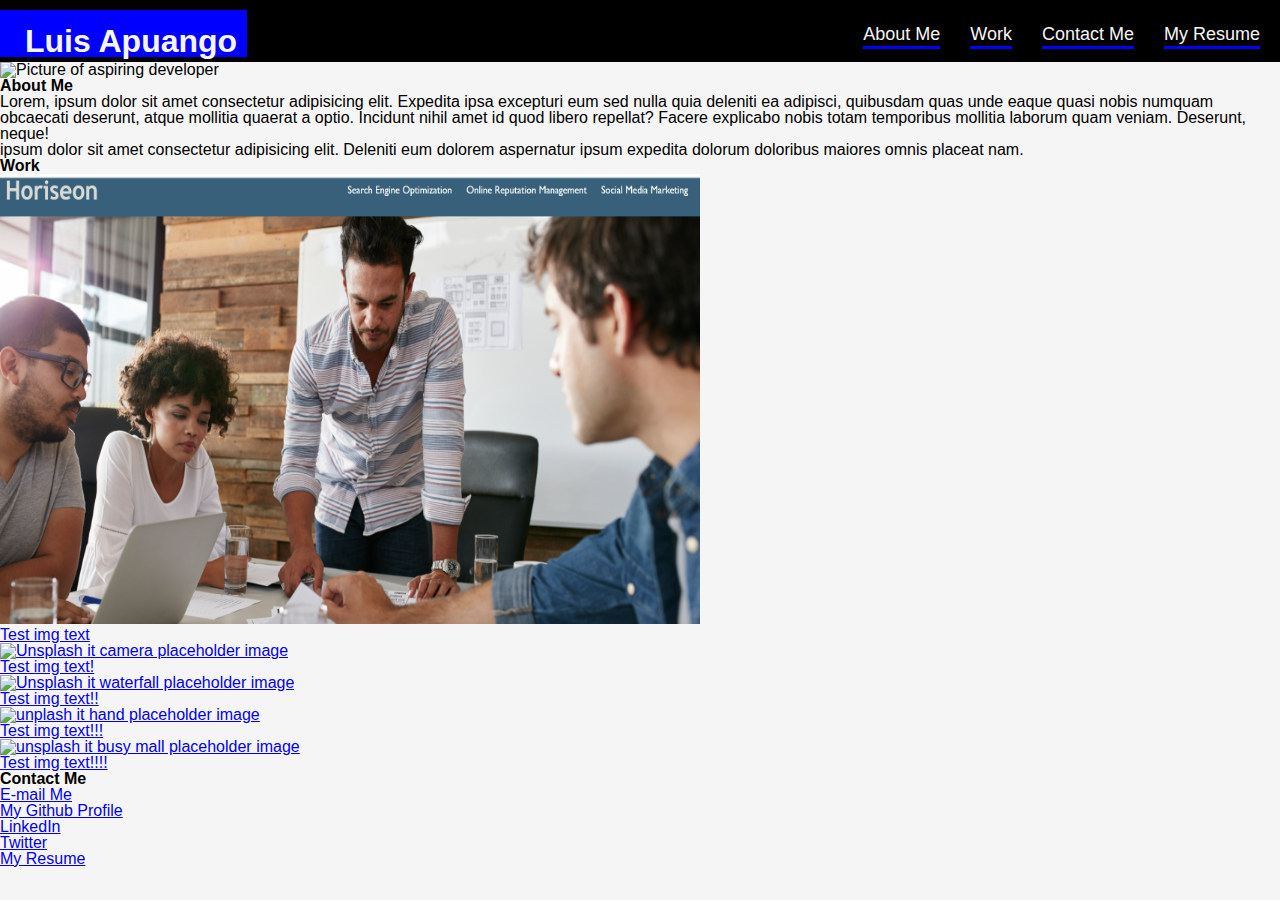
==== assets/index.html @ 210625bc "restructured folders and added profile image" ====
<!DOCTYPE HTML>
<html lang="en-us">

<head>
    <meta charset="UTF-8"/>

    <link rel="stylesheet" type="text/css" href="css/reset.css">

    <link rel="stylesheet" type="text/css" href="css/style.css">

    <!-- this link creates a little icon in the tab bar. just make sure you link the right image -->
    <link rel="icon" type="image/png" href=".assets/images/favicon.png">
    <title>My Portfolio</title>
</head>

<body>
    <!-- name header and nav -->
    <header>
        <h1> Luis Apuango</h1>
        <nav>
             <ul>
                 <li>
                    <a href="#about-me">About Me </a>
                </li>
                   
                <li>
                    <a href="#Work">Work </a>
                </li>
                   
                <li>
                    <a href="#contact-me">Contact Me </a>
                </li>

                <li>
                    <a href="#resume">My Resume</a>
                </li>
            </ul>
        </nav>
    </header>
    
    <main class="main-content-wrapper">

        <!-- about me container -->
        <section id="about-me" class="page-section">

            <img class="profile-photo" src="/assets/"  alt=" Picture of aspiring developer"/>

            <div class="float-left">

                <h2>About Me</h2>

            </div>
            
            <div class="about-me-text">

                <p>
                    Lorem, ipsum dolor sit amet consectetur adipisicing elit.
                    Expedita ipsa excepturi eum sed nulla quia deleniti ea 
                    adipisci, quibusdam quas unde eaque quasi nobis numquam 
                    obcaecati deserunt, atque mollitia quaerat a optio. 
                    Incidunt nihil amet id quod libero repellat? Facere 
                    explicabo nobis totam temporibus mollitia laborum quam
                    veniam. Deserunt, neque!
                </p> 

                <p> 
                    ipsum dolor sit amet consectetur adipisicing elit. 
                    Deleniti eum dolorem aspernatur ipsum expedita dolorum 
                    doloribus maiores omnis placeat nam.
                </p>
             </div>
        </section>

        <!--work container  -->
        <section id="work" class="page-section">

            <!-- <div class="float-left"> -->
                <h2>Work</h2>
            <!-- </div> -->

            <div class="flex-container">
                <!-- this is a template for a image used as a link. change values for actual work
                add class="FLex-item-work1" -->
                <a href="https://luis0624.github.io/Horiseon-Media-Relations-Experts/"><img src="./images/Horiseon-Project.png" class="flex-img" alt="Refactor Project" style="width:700px;height:450px;">
                    <div>
                        <p class="flex-img-txt">
                            Test img text
                        </p> 
                    </div>
                </a>

                <!-- this is a template for a image used as a link. change values for actual work
                add class="FLex-item-work2"
                the img src must include /width/hieght and image="number of image you want to use" no need to add style: width, height  -->
                <a href="https://google.com"><img src= "https://unsplash.it/300/200?image=355" class="flex-img" alt= "Unsplash it camera placeholder image" />
                    <div>
                        <p class="flex-img-txt">
                            Test img text!
                        </p>    
                    </div>
                </a>

                <!-- this is a template for a image used as a link. change values for actual work
                add class="FLex-item-work3" -->
                <a href="https://google.com"><img src="https://unsplash.it/300/200?image=1039" class="flex-img" alt= "Unsplash it waterfall placeholder image" />
                    <div>
                        <p class="flex-img-txt">
                            Test img text!!
                        </p>    
                    </div>
                </a>

                <!-- this is a template for a image used as a link. change values for actual work
                add class="FLex-item-work4" -->
                <a href="https://google.com"><img src="https://unsplash.it/300/200?image=304" class="flex-img" alt= "unplash it hand placeholder image" />
                    <div>
                        <p class="flex-img-txt">
                            Test img text!!!
                        </p> 
                    </div>
                </a>

                <!-- this is a template for a image used as a link. change values for actual work
                add class="FLex-item-work5" -->
                <a href="https://google.com"><img src="https://unsplash.it/300/200?image=348" class="flex-img" alt= "unsplash it busy mall placeholder image" />
                    <div>
                        <p class="flex-img-txt">
                            Test img text!!!!
                        </p>     
                    </div>
                </a>
            </div>

        </section>
        <!-- contact me container -->
        <section id="contact-me" class="page-section">
            <h2>Contact Me</h2>
            <div class=bottom-nav>
               <ul class= social-media>
                   
                   <!-- try adding images as a tag links
                        if possible make these to buttons -->
                   <li>
                       <a href="mailto:luis.apgo12@gmail.com" target="_blank"> E-mail Me </a>
                   </li>

                   <li>
                       <a href="https://github.com/Luis0624" target="_blank"> My Github Profile </a>
                   </li>

                   <li>
                       <a href="https://linkedin.com" target="_blank">LinkedIn</a>
                   </li>

                   <li>
                    <a href="https://twitter.com" target="_blank">Twitter</a>
                </li>

                   <li id="resume">
                       <a href="https://docs.google.com/document/d/1n50_SiANbrDs_95j53NdrvxuQqXOVmtZy81bhIJ9NQM/edit?usp=sharing" target="_blank"> My Resume</a>
                   </li>
               </ul>
            </div>
        </section>
    </main>
</body>
</html>
---- assets/css/style.css ----
* {
    box-sizing: border-box;
    padding: 0%;
    margin: 0%;
}
/* come back and change background color later to some type of white */
body {
    background-color: whitesmoke;
}

header {
    background-color: black;
}
header h1 {
    display: inline-block;
    font-size: 32px;
    padding: 15px 10px 0px 25px;
    margin: 10px 0 5px ;
    color: whitesmoke;
    background-color: blue;
}

header nav {
    padding-top: 15px;
    margin: 10px 20px 10px 0;
    float: right;
    font-family:'Franklin Gothic Medium', 'Arial Narrow', Arial, sans-serif;
    font-size: 18px;   
}
/* header nav ul {
    list-style-type: none;
} */

header nav ul li {
    display: inline-block;
    margin-left: 25px;
    border-bottom: 3px solid blue;
    padding-bottom: 3px; 
}

header nav ul li a {
    color: whitesmoke;
    text-decoration: none;

}



@media screen and (max-width:992px) {
    .main-content-wrapper{

    }
    header {

    }
}

@media screen and (max-width:768px) {
    .main-content-wrapper{

    }
    header {
        
    }
}

/* test to make the class is set correctly on the work images
.flex-img {
    border: 5px solid red;

} */
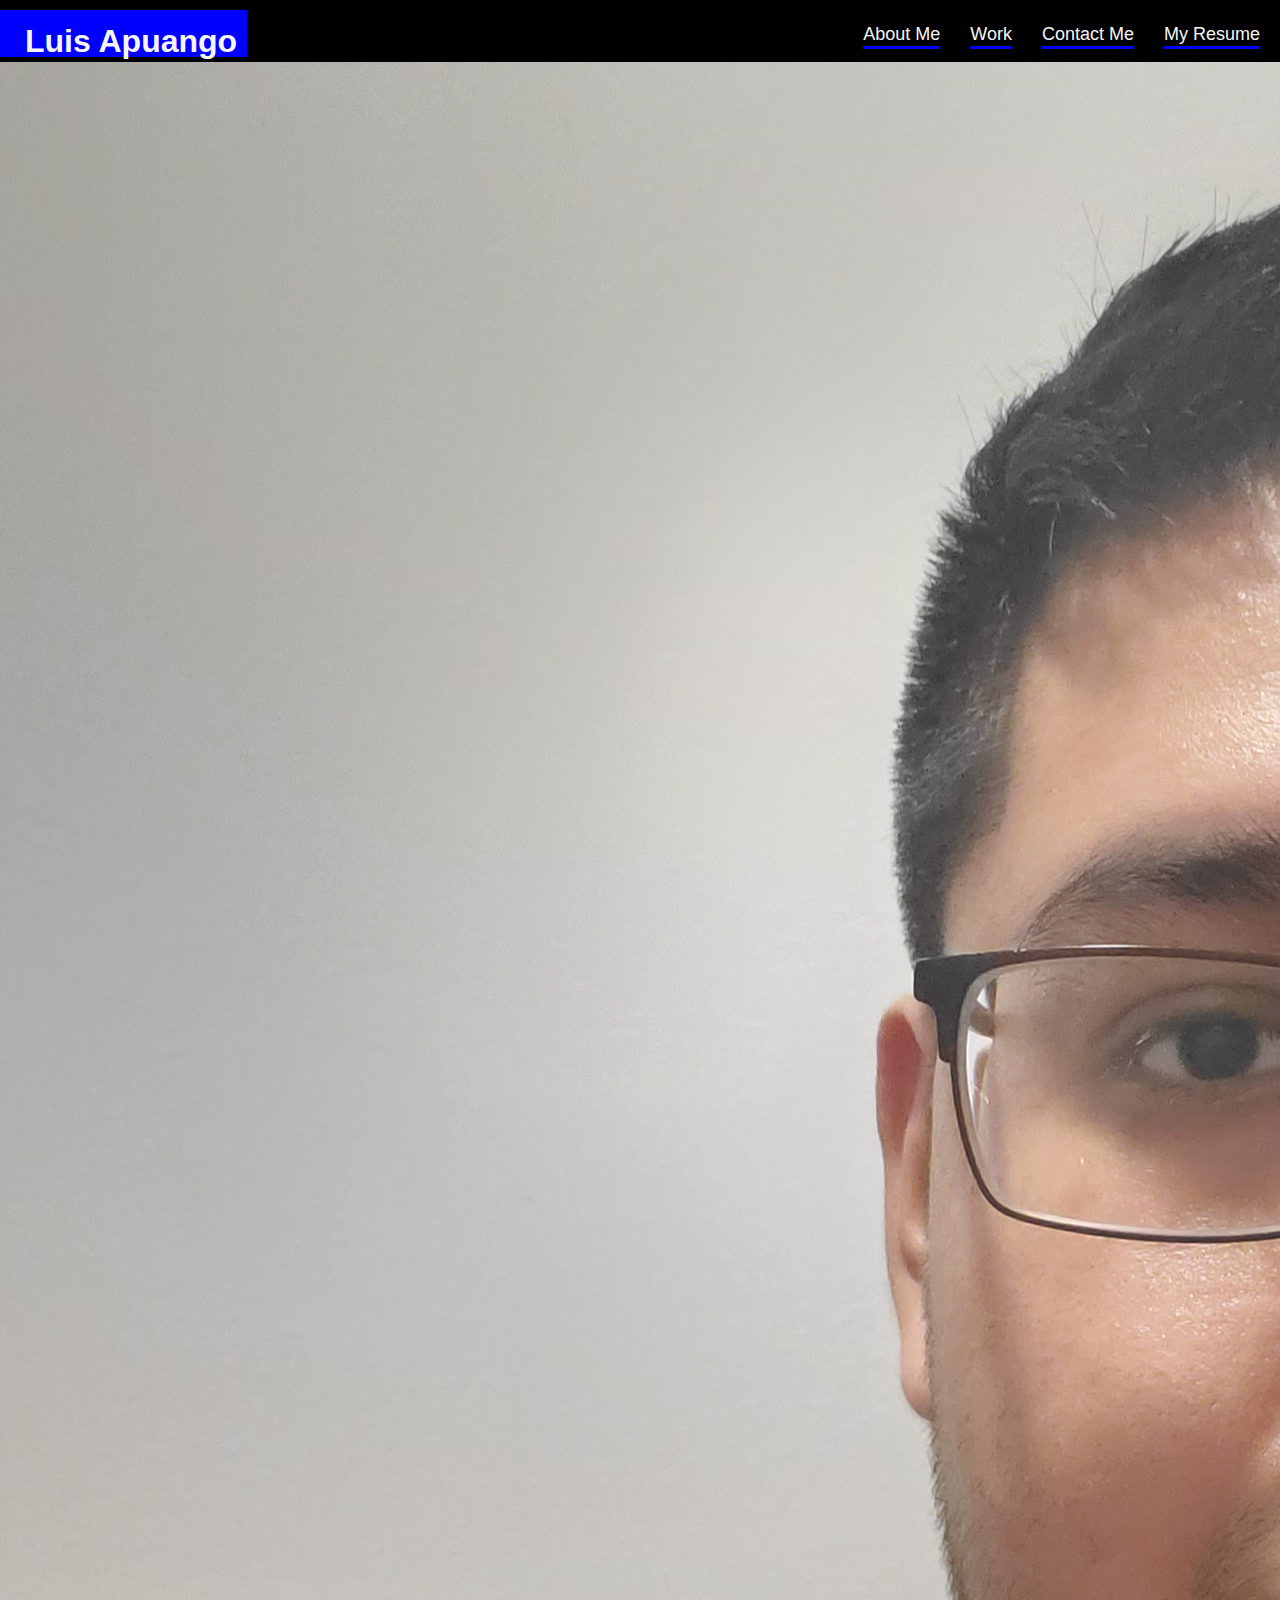
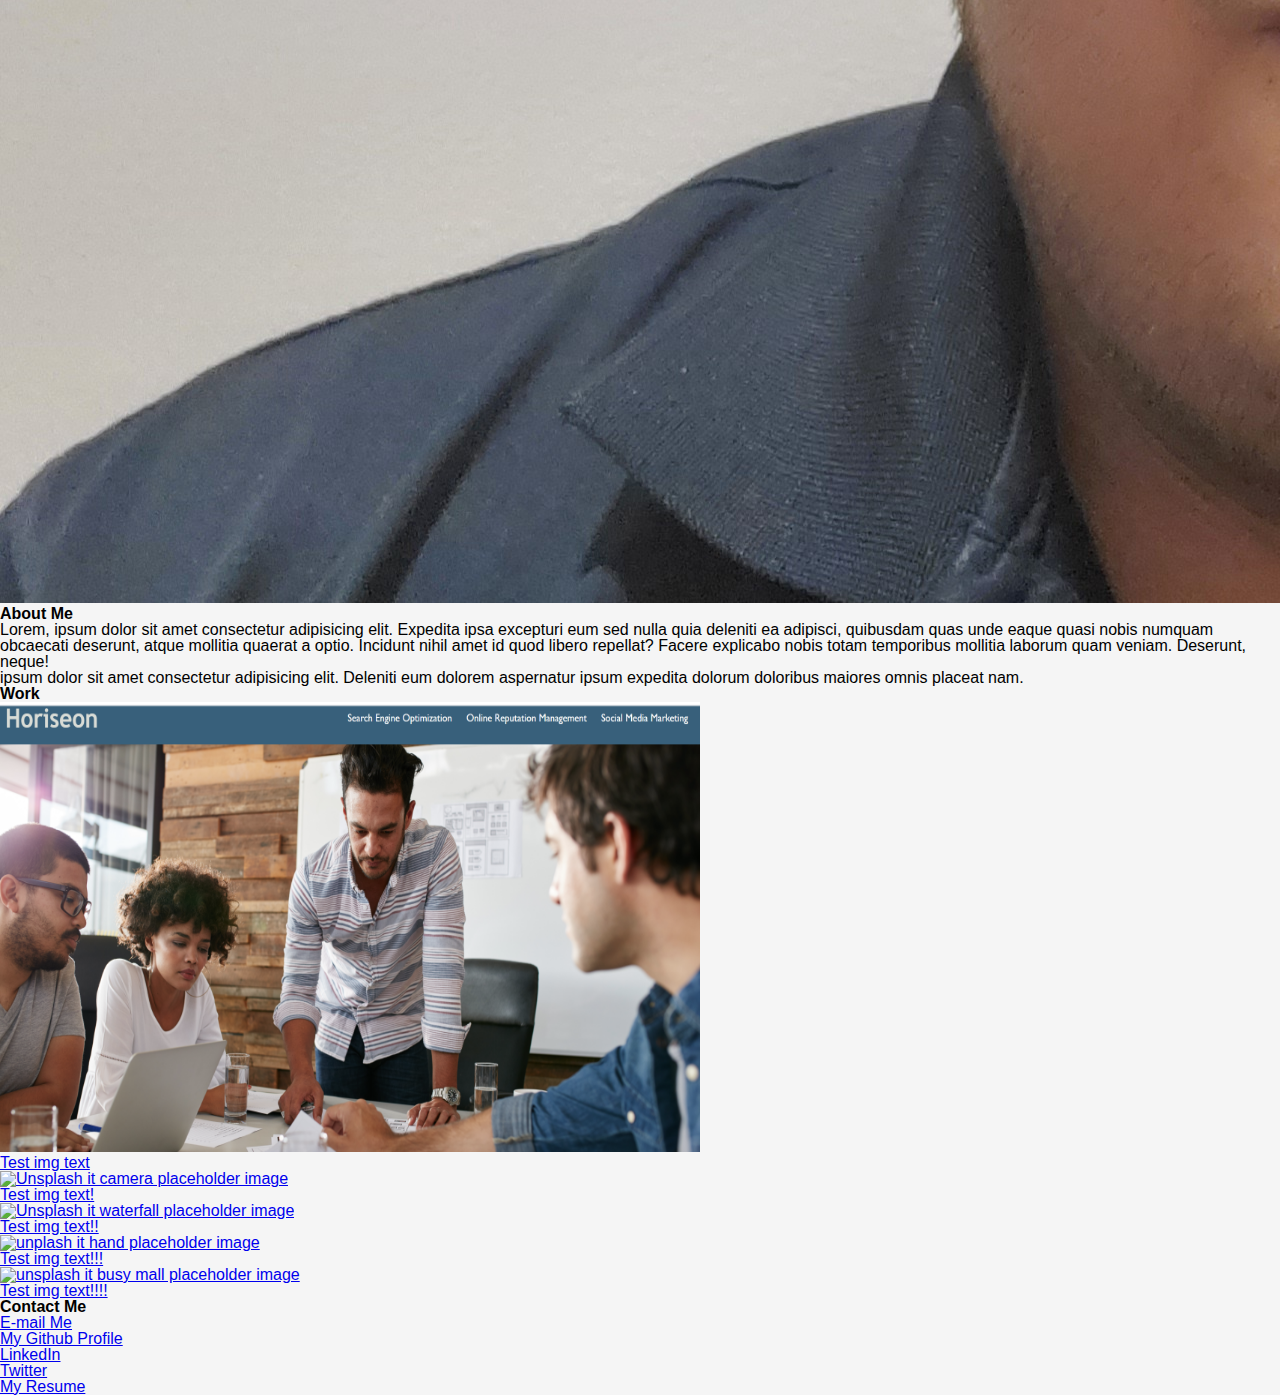
==== commit adb63a73: "attempting to fix image display error" ====
--- a/assets/index.html
+++ b/assets/index.html
@@ -43,7 +43,7 @@
         <!-- about me container -->
         <section id="about-me" class="page-section">
 
-            <img class="profile-photo" src="/assets/"  alt=" Picture of aspiring developer"/>
+            <img class="profile-photo" src="/assets/images/ProfilePic2021.jpg"  alt=" Picture of aspiring developer"/>
 
             <div class="float-left">
 
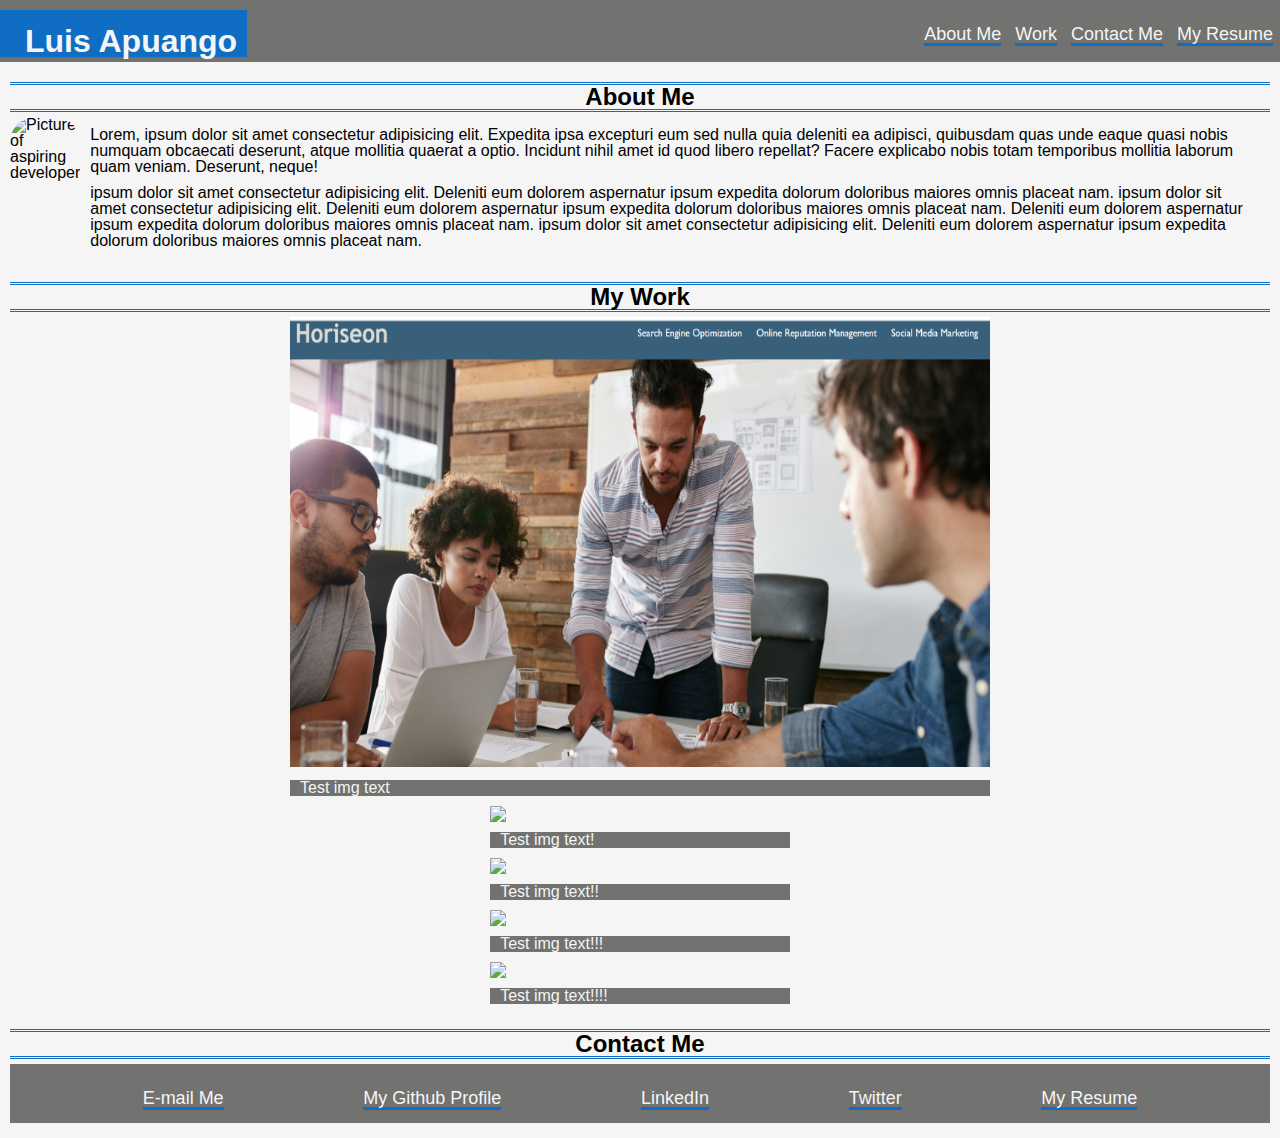
==== commit 87a452f5: "fleshed out css stylesheet, add media queries for tablet and mobile screens as i didnt start with a " ====
--- a/assets/index.html
+++ b/assets/index.html
@@ -3,28 +3,27 @@
 
 <head>
     <meta charset="UTF-8"/>
+    <meta name="viewport" content="width=device-width, initial-scale=1">
 
     <link rel="stylesheet" type="text/css" href="css/reset.css">
 
     <link rel="stylesheet" type="text/css" href="css/style.css">
 
-    <!-- this link creates a little icon in the tab bar. just make sure you link the right image -->
-    <link rel="icon" type="image/png" href=".assets/images/favicon.png">
     <title>My Portfolio</title>
 </head>
 
-<body>
+<body class= flex-container>
     <!-- name header and nav -->
-    <header>
+    <header class="header-footer-container">
         <h1> Luis Apuango</h1>
         <nav>
-             <ul>
-                 <li>
+             <ul class="ul-container">
+                <li>
                     <a href="#about-me">About Me </a>
                 </li>
                    
                 <li>
-                    <a href="#Work">Work </a>
+                    <a href="#work">Work </a>
                 </li>
                    
                 <li>
@@ -40,45 +39,50 @@
     
     <main class="main-content-wrapper">
 
-        <!-- about me container -->
+        <!-- about me container class="profile-photo"-->
         <section id="about-me" class="page-section">
+           
+            <div>
+                <h2>About Me</h2>
+            </div>
 
-            <img class="profile-photo" src="/assets/images/ProfilePic2021.jpg"  alt=" Picture of aspiring developer"/>
+           <figure class="profile-img-txt">
+                <img class="profile-pic" src="./images/profilepic2021.jpg" alt=" Picture of aspiring developer"  style= "width:175px; height:150px"/>
+                <div>
 
-            <div class="float-left">
+                    <p>
+                        Lorem, ipsum dolor sit amet consectetur adipisicing elit.
+                        Expedita ipsa excepturi eum sed nulla quia deleniti ea 
+                        adipisci, quibusdam quas unde eaque quasi nobis numquam 
+                        obcaecati deserunt, atque mollitia quaerat a optio. 
+                        Incidunt nihil amet id quod libero repellat? Facere 
+                        explicabo nobis totam temporibus mollitia laborum quam
+                        veniam. Deserunt, neque!
+                    </p> 
 
-                <h2>About Me</h2>
-
-            </div>
-            
-            <div class="about-me-text">
-
-                <p>
-                    Lorem, ipsum dolor sit amet consectetur adipisicing elit.
-                    Expedita ipsa excepturi eum sed nulla quia deleniti ea 
-                    adipisci, quibusdam quas unde eaque quasi nobis numquam 
-                    obcaecati deserunt, atque mollitia quaerat a optio. 
-                    Incidunt nihil amet id quod libero repellat? Facere 
-                    explicabo nobis totam temporibus mollitia laborum quam
-                    veniam. Deserunt, neque!
-                </p> 
-
-                <p> 
-                    ipsum dolor sit amet consectetur adipisicing elit. 
-                    Deleniti eum dolorem aspernatur ipsum expedita dolorum 
-                    doloribus maiores omnis placeat nam.
-                </p>
-             </div>
+                    <p> 
+                        ipsum dolor sit amet consectetur adipisicing elit. 
+                        Deleniti eum dolorem aspernatur ipsum expedita dolorum 
+                        doloribus maiores omnis placeat nam. ipsum dolor sit amet 
+                        consectetur adipisicing elit. Deleniti eum dolorem aspernatur
+                        ipsum expedita dolorum doloribus maiores omnis placeat nam. 
+                        Deleniti eum dolorem aspernatur ipsum expedita dolorum 
+                        doloribus maiores omnis placeat nam. ipsum dolor sit amet 
+                        consectetur adipisicing elit. Deleniti eum dolorem aspernatur
+                        ipsum expedita dolorum doloribus maiores omnis placeat nam.
+                    </p>
+                </div>
+            </figure>
         </section>
 
         <!--work container  -->
         <section id="work" class="page-section">
 
-            <!-- <div class="float-left"> -->
-                <h2>Work</h2>
-            <!-- </div> -->
+            <div>
+                <h2>My Work</h2>
+            </div>
 
-            <div class="flex-container">
+            <div class="work-container">
                 <!-- this is a template for a image used as a link. change values for actual work
                 add class="FLex-item-work1" -->
                 <a href="https://luis0624.github.io/Horiseon-Media-Relations-Experts/"><img src="./images/Horiseon-Project.png" class="flex-img" alt="Refactor Project" style="width:700px;height:450px;">
@@ -88,55 +92,53 @@
                         </p> 
                     </div>
                 </a>
+            </div>    
+            <section>
+                <div class="sub-work-cantainer">
+                    
+                    <a href="https://google.com"><img src= "https://unsplash.it/300/200?image=355" class="sub-flex-img" alt= "Unsplash it camera placeholder image" />
+                        <div>
+                            <p class="flex-img-txt">
+                                Test img text!
+                            </p>    
+                        </div>
+                    </a>
 
-                <!-- this is a template for a image used as a link. change values for actual work
-                add class="FLex-item-work2"
-                the img src must include /width/hieght and image="number of image you want to use" no need to add style: width, height  -->
-                <a href="https://google.com"><img src= "https://unsplash.it/300/200?image=355" class="flex-img" alt= "Unsplash it camera placeholder image" />
-                    <div>
-                        <p class="flex-img-txt">
-                            Test img text!
-                        </p>    
-                    </div>
-                </a>
+                    <a href="https://google.com"><img src="https://unsplash.it/300/200?image=1039" class="sub-flex-img" alt= "Unsplash it waterfall placeholder image" />
+                        <div>
+                            <p class="flex-img-txt">
+                                    Test img text!!
+                            </p>    
+                        </div>
+                    </a>
 
-                <!-- this is a template for a image used as a link. change values for actual work
-                add class="FLex-item-work3" -->
-                <a href="https://google.com"><img src="https://unsplash.it/300/200?image=1039" class="flex-img" alt= "Unsplash it waterfall placeholder image" />
-                    <div>
-                        <p class="flex-img-txt">
-                            Test img text!!
-                        </p>    
-                    </div>
-                </a>
+                    <a href="https://google.com"><img src="https://unsplash.it/300/200?image=304" class="sub-flex-img2" alt= "unplash it hand placeholder image" />
+                        <div>
+                            <p class="flex-img-txt">
+                                Test img text!!!
+                            </p> 
+                        </div>                      
+                    </a>
 
-                <!-- this is a template for a image used as a link. change values for actual work
-                add class="FLex-item-work4" -->
-                <a href="https://google.com"><img src="https://unsplash.it/300/200?image=304" class="flex-img" alt= "unplash it hand placeholder image" />
-                    <div>
-                        <p class="flex-img-txt">
-                            Test img text!!!
-                        </p> 
-                    </div>
-                </a>
-
-                <!-- this is a template for a image used as a link. change values for actual work
-                add class="FLex-item-work5" -->
-                <a href="https://google.com"><img src="https://unsplash.it/300/200?image=348" class="flex-img" alt= "unsplash it busy mall placeholder image" />
-                    <div>
-                        <p class="flex-img-txt">
-                            Test img text!!!!
-                        </p>     
-                    </div>
-                </a>
-            </div>
-
+                    <a href="https://google.com"><img src="https://unsplash.it/300/200?image=348" class="sub-flex-img2" alt= "unsplash it busy mall placeholder image" />
+                        <div>
+                            <p class="flex-img-txt">
+                                Test img text!!!!
+                            </p>     
+                        </div>
+                    </a>
+                </div>    
+            </section>     
         </section>
         <!-- contact me container -->
         <section id="contact-me" class="page-section">
-            <h2>Contact Me</h2>
-            <div class=bottom-nav>
-               <ul class= social-media>
+
+            <div>
+                <h2>Contact Me</h2>
+            </div>
+
+            <div class=header-footer-container>
+               <ul class= ul-container>
                    
                    <!-- try adding images as a tag links
                         if possible make these to buttons -->
--- a/assets/css/style.css
+++ b/assets/css/style.css
@@ -8,64 +8,130 @@
     background-color: whitesmoke;
 }
 
-header {
-    background-color: black;
+.header-footer-container {
+    background-color: rgb(114, 114, 112) ;
+    margin-bottom: 10px;
+    display: flex;
+    flex-wrap: nowrap;
+    justify-content: space-between;
 }
 header h1 {
-    display: inline-block;
     font-size: 32px;
     padding: 15px 10px 0px 25px;
     margin: 10px 0 5px ;
     color: whitesmoke;
-    background-color: blue;
+    background-color: rgb(16, 109, 196);
 }
 
-header nav {
+.ul-container {
+    display: flex;
+    justify-content: space-evenly;
     padding-top: 15px;
-    margin: 10px 20px 10px 0;
-    float: right;
+    margin: 10px 0;
+    width:100%;
     font-family:'Franklin Gothic Medium', 'Arial Narrow', Arial, sans-serif;
-    font-size: 18px;   
-}
-/* header nav ul {
-    list-style-type: none;
-} */
-
-header nav ul li {
-    display: inline-block;
-    margin-left: 25px;
-    border-bottom: 3px solid blue;
-    padding-bottom: 3px; 
+    font-size: 18px;
 }
 
-header nav ul li a {
+li {
+    border-bottom: 3px solid rgb(16, 109, 196);
+    margin: 0 7px 3px;
+}
+
+a {
     color: whitesmoke;
     text-decoration: none;
+}
 
+p{
+    margin: 10px 0;
+    padding: 0 10px;
+}
+
+h2 {
+   text-align: center;
+   font-size: 1.5em;
+   margin: 5px 0;
+   border-bottom: 3px double rgb(16, 109, 196) ;
+   border-top: 3px double rgb(16, 109, 196) ;
+}
+
+.main-content-wrapper {
+    margin: 10px;
+    display: flex;
+    flex-direction: column;
+}
+ .profile-pic{
+     border-radius: 25px ;
+ }
+.profile-img-txt {
+    display: flex;
+}
+
+.work-container {
+    display: flex;
+    flex-flow: column wrap;
+    align-content: center;
+}
+
+.sub-work-cantainer{
+    display: flex;
+    flex-flow: column wrap;
+    align-content: center;
+}
+
+.flex-img .sub-flex-img {
+    margin: 5px;
+    border: 2px solid black; 
+    width:fit-content; 
+}
+
+.sub-flex-img2 {
+    order: 2;
+}
+
+.flex-img-txt {
+    background-color: rgb(114, 114, 112);
 }
 
 
+.page-section {
+    margin: 5px 0;
+}
 
-@media screen and (max-width:992px) {
-    .main-content-wrapper{
-
-    }
-    header {
-
+@media screen and (max-width:768px) {
+    .flex-container {
+        display: flex;
+        flex-flow: column wrap;
     }
 }
 
-@media screen and (max-width:768px) {
-    .main-content-wrapper{
+@media screen and (max-width:420px){
+    .flex-container {
+        display: flex;
+        flex-flow: column wrap;
+    }
 
+    .header-footer-container {
+        display: flex;
+        flex-flow: column wrap;
+        align-content: center;
     }
-    header {
-        
+
+    .ul-container {
+        display: flex;
+        flex-flow: column wrap;
+        align-content: center;
     }
-}
+    
+    .profile-img-txt {
+        display: flex;
+        flex-flow: column wrap;
+        align-content: center;
+    }
 
-/* test to make the class is set correctly on the work images
-.flex-img {
-    border: 5px solid red;
+    .profile-pic {
+        align-self: center;
+    }
 
-} */+}